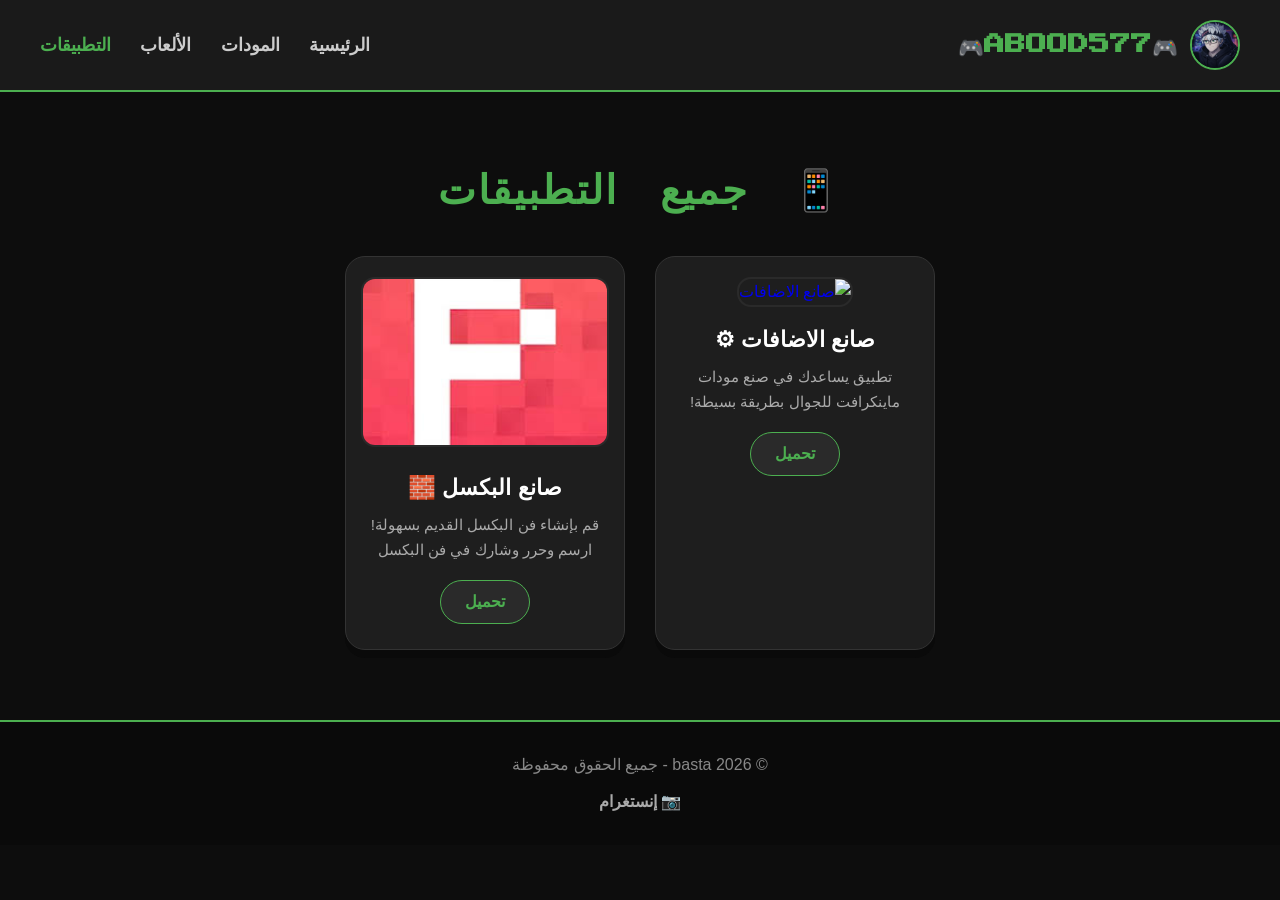
==== apps.html @ ae34cae6 "رفع ملفات الموقع" ====
<!DOCTYPE html>
<html lang="ar" dir="rtl">
<head>
    <meta charset="UTF-8" />
    <meta name="viewport" content="width=device-width, initial-scale=1.0" />
    <title>Basta</title>
    <link rel="shortcut icon" href="basta.jpg" />
    <link rel="stylesheet" href="style.css" />
    <link href="https://fonts.googleapis.com/css2?family=Press+Start+2P&display=swap" rel="stylesheet" />
</head>
<body>
    <header>
        <div class="logo">
            <img src="abood.png" alt="شعار القناة" />
            <h1>🎮ABOOD577🎮</h1>
        </div>
        <nav>
            <a href="index.html">الرئيسية</a>
            <a href="mods.html">المودات</a>
            <a href="games.html">الألعاب</a>
            <a href="apps.html" style="color: #4caf50;">التطبيقات</a>
        </nav>
    </header>

    <section class="mods-section">
        <h2>📱 جميع التطبيقات</h2>
        <div class="horizontal-grid">
            <!-- تطبيق 1 -->
            <a href="https://tpi.li/Mak" class="mod-card" style="text-decoration: none; display: block;">
                <img src="https://encrypted-tbn0.gstatic.com/images?q=tbn:ANd9GcRIrUYH7KCM2pimW3TqfCnX7LoVcY4p1OvKTddRpb_HcQ&s=10" alt="صانع الاضافات " />
                <h3>صانع الاضافات ⚙</h3>
                <p>تطبيق يساعدك في صنع مودات ماينكرافت للجوال بطريقة بسيطة!</p>
                <span class="btn-small">تحميل</span>
            </a>

            <!-- تطبيق 2 -->
            <a href="https://tpi.li/pixel" class="mod-card" style="text-decoration: none; display: block;">
                <img src="[data-uri]" alt=">صانع البكسل " />
                <h3>صانع البكسل 🧱</h3>
                <p>قم بإنشاء فن البكسل القديم بسهولة! ارسم وحرر وشارك في فن البكسل</p>
                <span class="btn-small">تحميل</span>
            </a>
        </div>
    </section>

    <footer>
        <p>© 2026 basta - جميع الحقوق محفوظة</p>
        <div class="social">
            <a href="https://www.instagram.com/abood5vv?igsh=Z2Rhcmp4cTJ0NzJ2">📷 إنستغرام</a>
        </div>
    </footer>
</body>
</html>
---- style.css ----
* {
    margin: 0;
    padding: 0;
    box-sizing: border-box;
}

body {
    font-family: 'Segoe UI', Tahoma, Geneva, Verdana, sans-serif;
    background-color: #0d0d0d;
    color: #eee;
    line-height: 1.6;
}

/* الهيدر */
header {
    display: flex; /* بزيح الكلام الى جهة محددة*/
    justify-content: space-between;
    align-items: center;
    padding: 20px 40px;
    background: #1a1a1a;
    border-bottom: 2px solid #4caf50;
    flex-wrap: wrap;
}

.logo {
    display: flex;
    align-items: center;
    gap: 12px;
}

.logo img {
    width: 50px;
    height: 50px;
    border-radius: 50%;
    border: 2px solid #4caf50;
}

.logo h1 {
    font-family: 'Press Start 2P', cursive;
    font-size: 1.3rem;
    color: #4caf50;
}

nav a {
    color: #ccc;
    text-decoration: none;
    margin-right: 25px;
    font-weight: bold;
    transition: 0.3s;
    font-size: 1.1rem;
}

nav a:hover {
    color: #4caf50;
    text-shadow: 0 0 10px #4caf50;
}

/* القسم الرئيسي */
.hero {
    text-align: center;
    padding: 100px 20px; /* بتعطي مسافة بين الكلمات */
    background: linear-gradient(145deg, #111, #1e2a1e);
    border-bottom: 3px solid #4caf50;
}

.hero h2 {
    font-size: 2.8rem;
    margin-bottom: 20px;
}

.hero h2 span {
    color: #4caf50;
    font-family: 'Press Start 2P', cursive;
}

.hero p {
    font-size: 1.3rem;
    color: #bbb;
    max-width: 700px;
    margin: 0 auto 30px;
}

.btn {
    display: inline-block;
    padding: 14px 40px;
    background: #4caf50;
    color: #fff;
    font-weight: bold;
    text-decoration: none;
    border-radius: 50px;
    font-size: 1.2rem;
    transition: 0.3s;
    box-shadow: 0 0 20px #4caf5070;
}

.btn:hover {
    background: #66bb6a;
    transform: scale(1.05);
    box-shadow: 0 0 40px #4caf50aa;
}

/* قسم المودات */
.mods-section {
    padding: 60px 40px;
    text-align: center;
}

.mods-section h2 {
    font-size: 2.5rem;
    margin-bottom: 40px;
    color: #4caf50;
    font-family: 'Press Start 2P', cursive;
    letter-spacing: 2px;
}

.mods-grid {
    display: grid;
    grid-template-columns: repeat(auto-fit, minmax(260px, 1fr));
    gap: 30px;
    max-width: 1200px;
    margin: 0 auto;
}

.mod-card {
    background: #1e1e1e;
    border-radius: 20px;
    padding: 20px 15px 25px;
    transition: 0.4s;
    border: 1px solid #333;
    box-shadow: 0 8px 0 #0a0a0a;
}

.mod-card:hover {
    transform: translateY(-12px);
    border-color: #4caf50;
    box-shadow: 0 12px 30px #4caf5030;
}

.mod-card img {
    width: 100%;
    height: 170px;
    object-fit: cover;
    border-radius: 14px;
    margin-bottom: 15px;
    border: 2px solid #2a2a2a;
}

.mod-card h3 {
    color: #fff;
    font-size: 1.4rem;
    margin-bottom: 8px;
}

.mod-card p {
    color: #aaa;
    font-size: 0.95rem;
    margin-bottom: 18px;
}

.btn-small {
    display: inline-block;
    padding: 8px 24px;
    background: #2a2a2a;
    color: #4caf50;
    border-radius: 40px;
    text-decoration: none;
    font-weight: bold;
    border: 1px solid #4caf50;
    transition: 0.3s;
}

.btn-small:hover {
    background: #4caf50;
    color: #fff;
    box-shadow: 0 0 20px #4caf5070;
}

/* فيديو */
.video-section {
    padding: 60px 40px;
    text-align: center;
    background: #111;
    display: flex;
    flex-wrap: wrap;
    justify-content: space-around;
    gap: 40px;
}

.video-item {
    display: flex;
    flex-direction: column;
    align-items: center;
    width: 100%;
    max-width: 500px;
}
.video-section h2 {
    font-size: 2.5rem;
    color: #4caf50;
    font-family: 'Press Start 2P', cursive;
    margin-bottom: 30px;
}

.video-wrapper {
    width: 100%;
    max-width: 500px;
    margin: 0 auto;
    border-radius: 20px;
    overflow: hidden;
    box-shadow: 0 0 40px #00000099;
    aspect-ratio: 16 / 9;
}

.video-wrapper iframe {
    width: 100%;
    height: 100%;
    border: none;
}

/* الفوتر */
footer {
    background: #0a0a0a;
    padding: 30px 20px; /* المساحة الفارغة بين محتوى العنصر */
    text-align: center;
    border-top: 2px solid #4caf50;
    margin-top: 10px; /* المساحة الفارغة التي تفصل بين العنصر الحالي و العناصر الاخرى المحيطة */
}

footer p {
    color: #888;
    margin-bottom: 12px;
}

.social a {
    color: #aaa;
    text-decoration: none;
    margin: 0 12px;
    font-weight: bold;
    transition: 0.3s;
}

.social a:hover {
    color: #4caf50;
    text-shadow: 0 0 10px #4caf50;
}

/* استجابة للجوال */
@media (max-width: 768px) {
    header {
        flex-direction: column;
        gap: 15px;
        padding: 20px;
    }

    nav a {
        margin: 0 10px;
        font-size: 1rem;
    }

    .hero h2 {
        font-size: 2rem;
    }

    .hero p {
        font-size: 1rem;
    }

    .video-wrapper iframe {
        height: 220px;
    }
}
/* ===== توزيع أفقي للعناصر ===== */
.horizontal-grid {
    display: flex;
    flex-direction: row;
    flex-wrap: wrap;
    justify-content: center;
    gap: 30px;
    max-width: 1200px;
    margin: 0 auto;
}

.horizontal-grid .mod-card {
    flex: 0 1 280px;
    max-width: 320px;
    min-width: 250px;
}

/* توزيع مختلف للشاشات الصغيرة */
@media (max-width: 768px) {
    .horizontal-grid .mod-card {
        flex: 0 1 100%;
        max-width: 100%;
    }
}
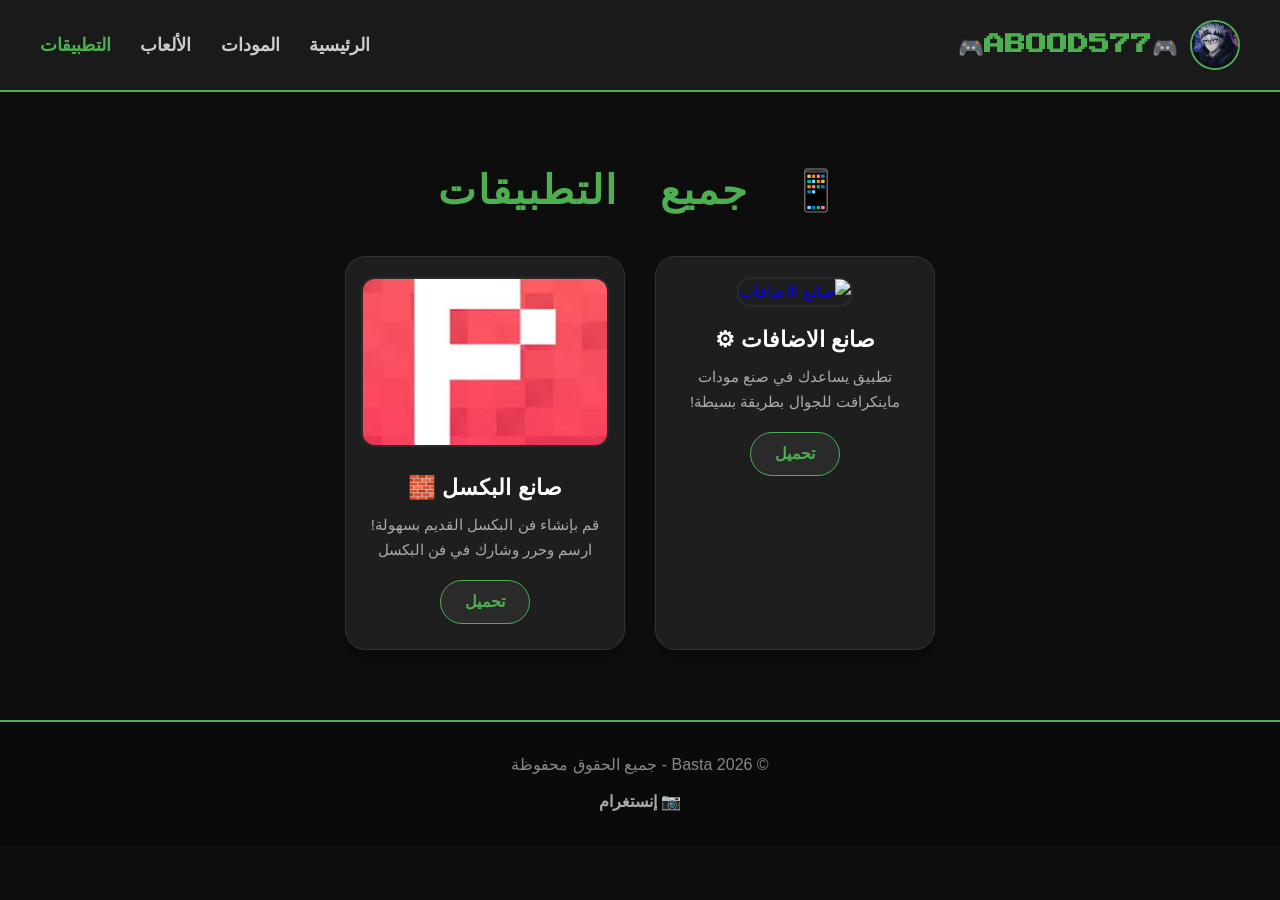
==== commit 192c65b4: "Update apps.html" ====
--- a/apps.html
+++ b/apps.html
@@ -44,10 +44,10 @@
     </section>
 
     <footer>
-        <p>© 2026 basta - جميع الحقوق محفوظة</p>
+        <p>© 2026 Basta - جميع الحقوق محفوظة</p>
         <div class="social">
             <a href="https://www.instagram.com/abood5vv?igsh=Z2Rhcmp4cTJ0NzJ2">📷 إنستغرام</a>
         </div>
     </footer>
 </body>
-</html>+</html>
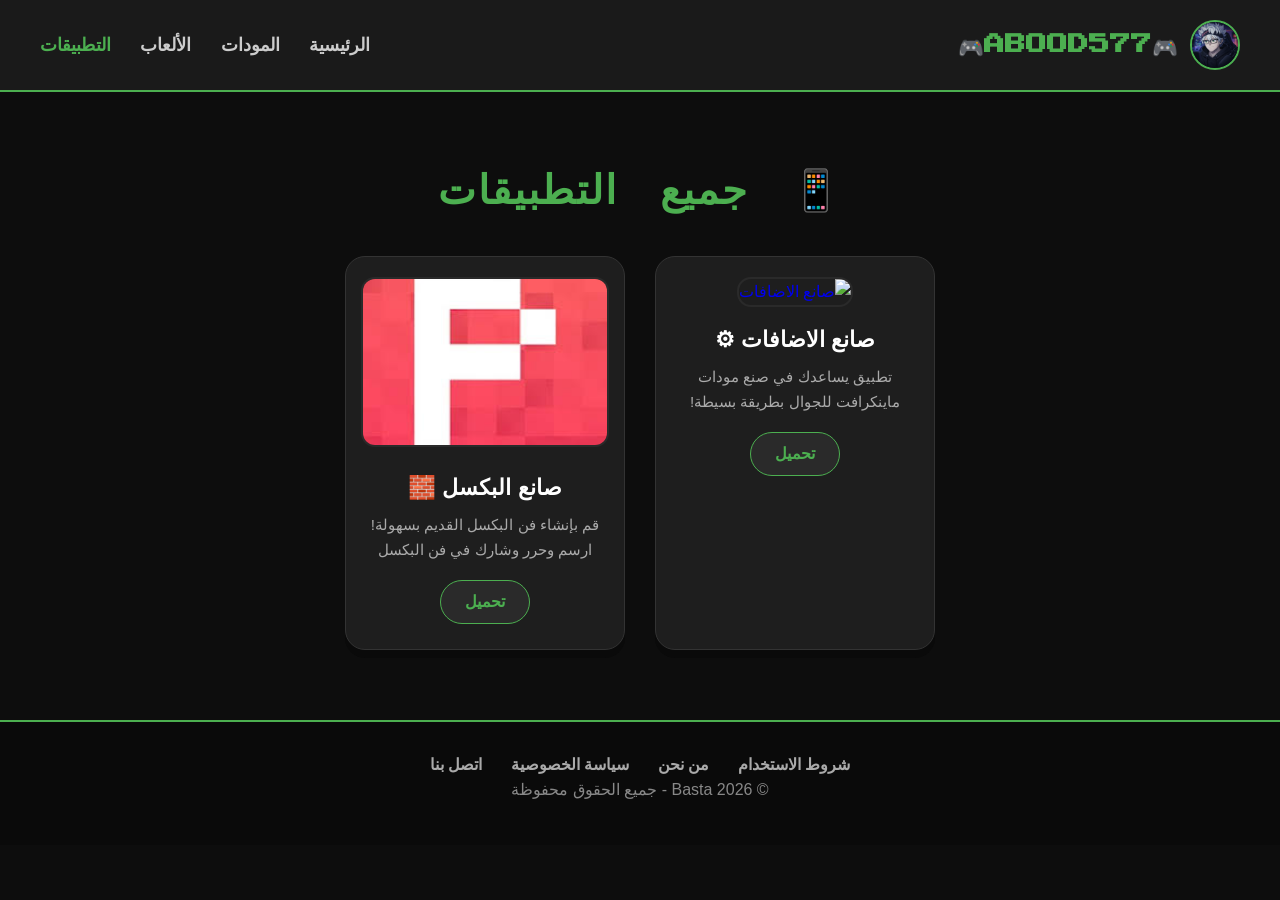
==== commit 67f25bb9: "Update apps.html" ====
--- a/apps.html
+++ b/apps.html
@@ -3,6 +3,7 @@
 <head>
     <meta charset="UTF-8" />
     <meta name="viewport" content="width=device-width, initial-scale=1.0" />
+    <meta name="google" content="notranslate">
     <title>Basta</title>
     <link rel="shortcut icon" href="basta.jpg" />
     <link rel="stylesheet" href="style.css" />
@@ -44,9 +45,12 @@
     </section>
 
     <footer>
-        <p>© 2026 Basta - جميع الحقوق محفوظة</p>
         <div class="social">
-            <a href="https://www.instagram.com/abood5vv?igsh=Z2Rhcmp4cTJ0NzJ2">📷 إنستغرام</a>
+           <a href="terms.html">شروط الاستخدام</a>
+            <a href="index.html">من نحن</a>
+            <a href="privacy.html">سياسة الخصوصية</a>
+            <a href="https://www.instagram.com/abood5vv?igsh=Z2Rhcmp4cTJ0NzJ2">اتصل بنا</a>
+            <p>© 2026 Basta - جميع الحقوق محفوظة</p>
         </div>
     </footer>
 </body>
